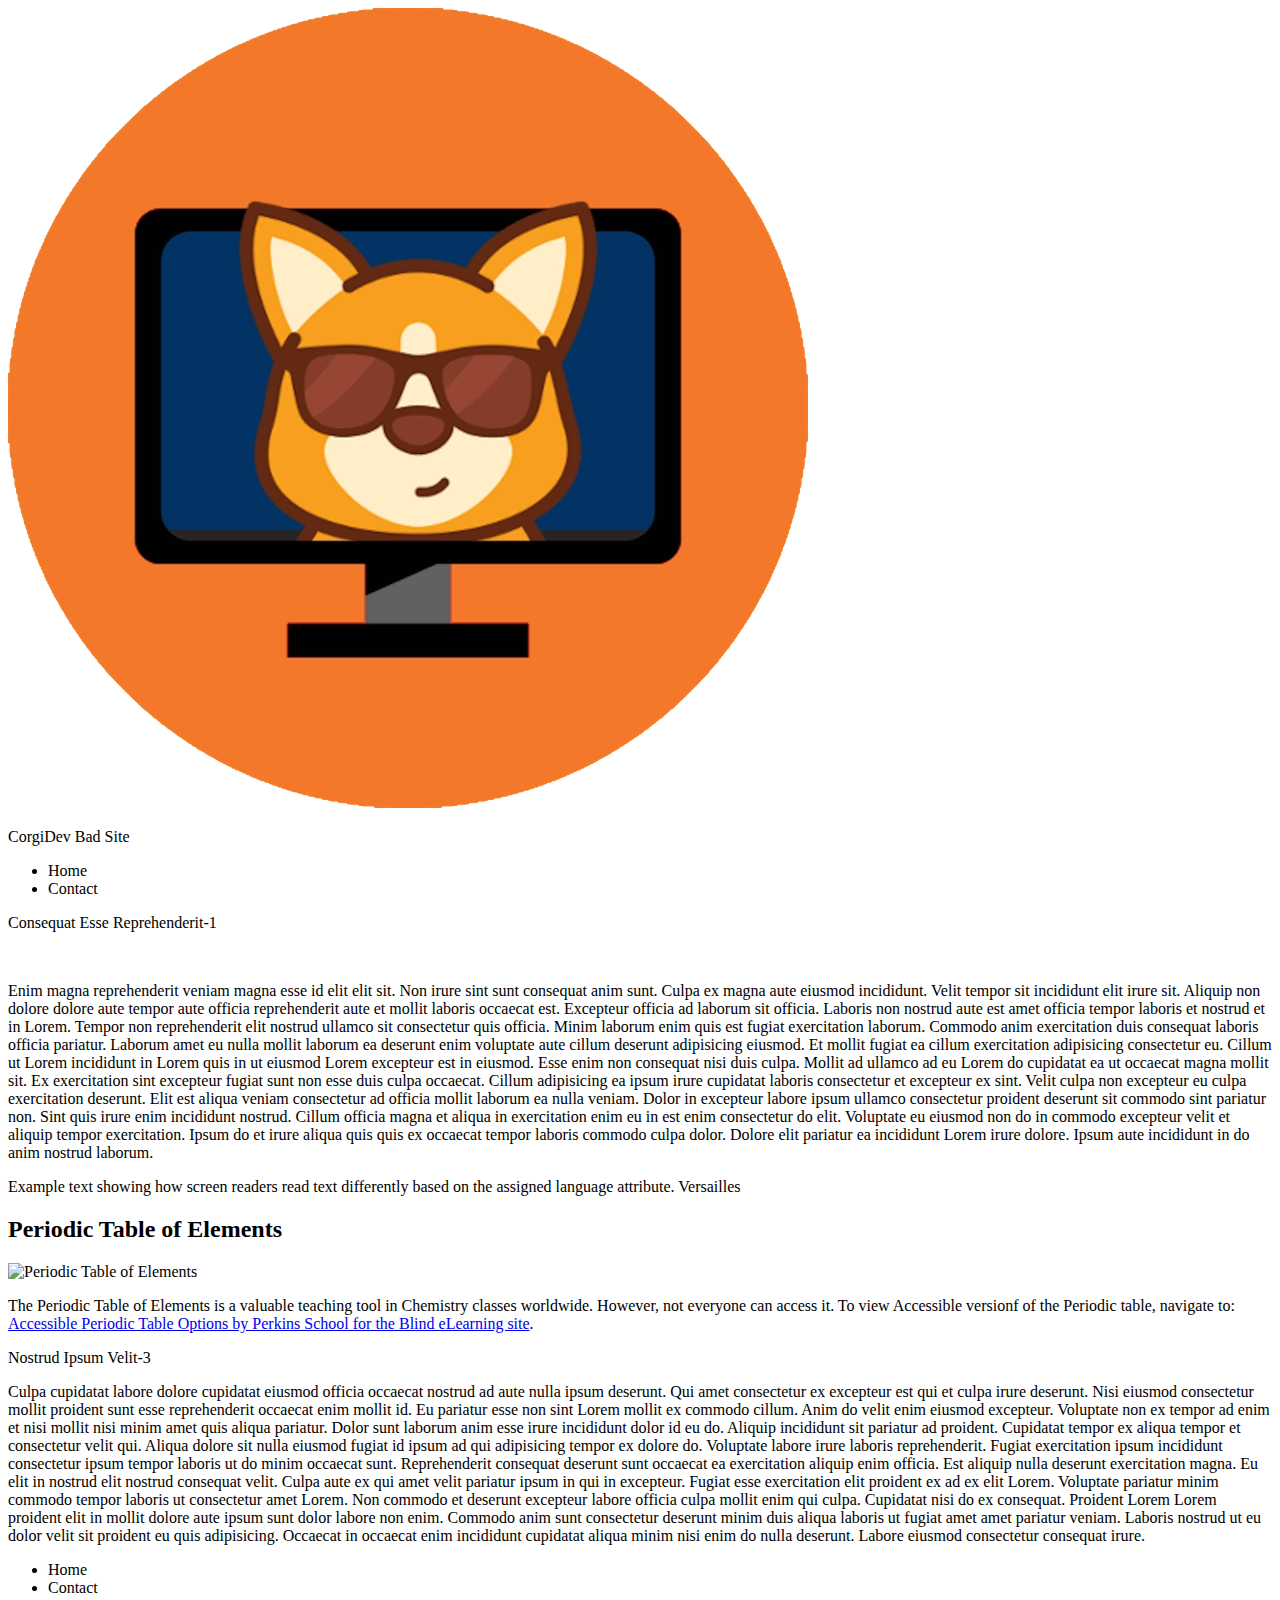
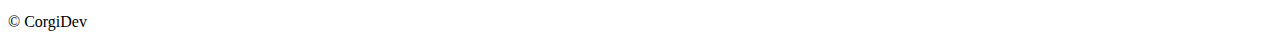
==== Presenations/Good v Bad/Bad Site/index.html @ 81e673c2 "Added nav role to one div." ====
<!-- 
    This site helps to demonstrate how a site can look like a good one, but actually not be accessible. 
    Comments detailing some of the issues will be listed, but you can also compare this page to the Good version of the site to find more.
-->
<!DOCTYPE html>
<html lang="gd">
    <head>
        <!-- 
            Should include DOCTYPE.

            Page title should be descriptive. Also, if multi-part name, it is best to go for the most specific to the most vague. 
            For example, "Home page - CorgiDev" would be better than "CorgiDev - Home Page".

            Should have language attribute. So screen readers can properly pronounce words.
            Add additional lang attribute to items within the page whose language differs from the main language of the page.
        -->
        <title>Corgidev</title>
        <meta charset="utf-8">
        <link rel="stylesheet" href="./styles/normalize.css" type="text/css" media="all">
        <link rel="stylesheet" href="./styles/main.css" type="text/css" media="all">
    </head>
    <body>
        <div id="header">
            <img src="./images/corgidev-logo.webp" id="logoImg" alt=""/>
            <p id="siteName">CorgiDev Bad Site</p>
            <div id="navMain" role="navigation">
                <ul>
                    <li>Home</li>
                    <li>Contact</li>
                </ul>
            </div>
        </div>
        
        <div id="mainContent">
            <div id="content">
                <p class="headerOne">Consequat Esse Reprehenderit-1</p>
                <img src="./images/japanese-park-image.jpg" class="headerImg" alt=""/>
                <p class="paragraphText">Enim magna reprehenderit veniam magna esse id elit elit sit. Non irure sint sunt consequat anim sunt. Culpa ex magna aute eiusmod incididunt.
                    Velit tempor sit incididunt elit irure sit. Aliquip non dolore dolore aute tempor aute officia reprehenderit aute et mollit laboris occaecat est. Excepteur officia ad laborum sit officia. Laboris non nostrud aute est amet officia tempor laboris et nostrud et in Lorem. Tempor non reprehenderit elit nostrud ullamco sit consectetur quis officia.
                    Minim laborum enim quis est fugiat exercitation laborum. Commodo anim exercitation duis consequat laboris officia pariatur. Laborum amet eu nulla mollit laborum ea deserunt enim voluptate aute cillum deserunt adipisicing eiusmod. Et mollit fugiat ea cillum exercitation adipisicing consectetur eu. Cillum ut Lorem incididunt in Lorem quis in ut eiusmod Lorem excepteur est in eiusmod. Esse enim non consequat nisi duis culpa. Mollit ad ullamco ad eu Lorem do cupidatat ea ut occaecat magna mollit sit.
                    Ex exercitation sint excepteur fugiat sunt non esse duis culpa occaecat. Cillum adipisicing ea ipsum irure cupidatat laboris consectetur et excepteur ex sint. Velit culpa non excepteur eu culpa exercitation deserunt. Elit est aliqua veniam consectetur ad officia mollit laborum ea nulla veniam. Dolor in excepteur labore ipsum ullamco consectetur proident deserunt sit commodo sint pariatur non. Sint quis irure enim incididunt nostrud. Cillum officia magna et aliqua in exercitation enim eu in est enim consectetur do elit.
                    Voluptate eu eiusmod non do in commodo excepteur velit et aliquip tempor exercitation. Ipsum do et irure aliqua quis quis ex occaecat tempor laboris commodo culpa dolor. Dolore elit pariatur ea incididunt Lorem irure dolore. Ipsum aute incididunt in do anim nostrud laborum.</p>
                <p>Example text showing how screen readers read text differently based on the assigned language attribute. Versailles</p>
                <section>
                    <h2 class="headerTwo">Periodic Table of Elements</h2>
                    <img src="./images/Periodic-Table-of-elments.png" class="headerImg" alt="Periodic Table of Elements"/>
                    <p class="paragraphText">The Periodic Table of Elements is a valuable teaching tool in Chemistry classes worldwide. However, not everyone can access it. To view Accessible versionf of the Periodic table, navigate to: <a href="https://www.perkinselearning.org/technology/blog/accessible-periodic-table-options">Accessible Periodic Table Options by Perkins School for the Blind eLearning site</a>.</p>
                </section>
                <p class="headerThree">Nostrud Ipsum Velit-3</p>
                <p class="paragraphText">Culpa cupidatat labore dolore cupidatat eiusmod officia occaecat nostrud ad aute nulla ipsum deserunt. Qui amet consectetur ex excepteur est qui et culpa irure deserunt. Nisi eiusmod consectetur mollit proident sunt esse reprehenderit occaecat enim mollit id. Eu pariatur esse non sint Lorem mollit ex commodo cillum.
                    Anim do velit enim eiusmod excepteur. Voluptate non ex tempor ad enim et nisi mollit nisi minim amet quis aliqua pariatur. Dolor sunt laborum anim esse irure incididunt dolor id eu do. Aliquip incididunt sit pariatur ad proident. Cupidatat tempor ex aliqua tempor et consectetur velit qui. Aliqua dolore sit nulla eiusmod fugiat id ipsum ad qui adipisicing tempor ex dolore do.
                    Voluptate labore irure laboris reprehenderit. Fugiat exercitation ipsum incididunt consectetur ipsum tempor laboris ut do minim occaecat sunt. Reprehenderit consequat deserunt sunt occaecat ea exercitation aliquip enim officia.
                    Est aliquip nulla deserunt exercitation magna. Eu elit in nostrud elit nostrud consequat velit. Culpa aute ex qui amet velit pariatur ipsum in qui in excepteur. Fugiat esse exercitation elit proident ex ad ex elit Lorem. Voluptate pariatur minim commodo tempor laboris ut consectetur amet Lorem. Non commodo et deserunt excepteur labore officia culpa mollit enim qui culpa.
                    Cupidatat nisi do ex consequat. Proident Lorem Lorem proident elit in mollit dolore aute ipsum sunt dolor labore non enim. Commodo anim sunt consectetur deserunt minim duis aliqua laboris ut fugiat amet amet pariatur veniam. Laboris nostrud ut eu dolor velit sit proident eu quis adipisicing. Occaecat in occaecat enim incididunt cupidatat aliqua minim nisi enim do nulla deserunt. Labore eiusmod consectetur consequat irure.</p>
            </div>
        </div>

        <div id="footer">
            <div id="navSecondary">
                <ul>
                    <li>Home</li>
                    <li>Contact</li>
                </ul>
                <span class="copyright">© CorgiDev</span>
            </div>
        </div>

    </body>
</html>
---- Presenations/Good v Bad/Bad Site/styles/main.css ----
/* General Formatting */
.header {}
.siteName {}
.logoImg {}
.mainContent {}
.content{}
.footer {}
#paragraphText {}
.logoImg {
    max-height: 100px;
}

/* Navigation Formatting */
.navMain {}
.navSecondary {}

/* Header Formatting */
/* Learn about default stylings for various HTML elements at the following url: https://www.w3schools.com/cssref/css_default_values.asp */
#headerOne{
    display: block;
    font-size: 2em;
    margin-top: 0.67em;
    margin-bottom: 0.67em;
    margin-left: 0;
    margin-right: 0;
    font-weight: bold;
}
#headerTwo {
    display: block;
    font-size: 1.5em;
    margin-top: 0.83em;
    margin-bottom: 0.83em;
    margin-left: 0;
    margin-right: 0;
    font-weight: bold;
}
#headerThree {
    display: block;
    font-size: 1.17em;
    margin-top: 1em;
    margin-bottom: 1em;
    margin-left: 0;
    margin-right: 0;
    font-weight: bold;
}
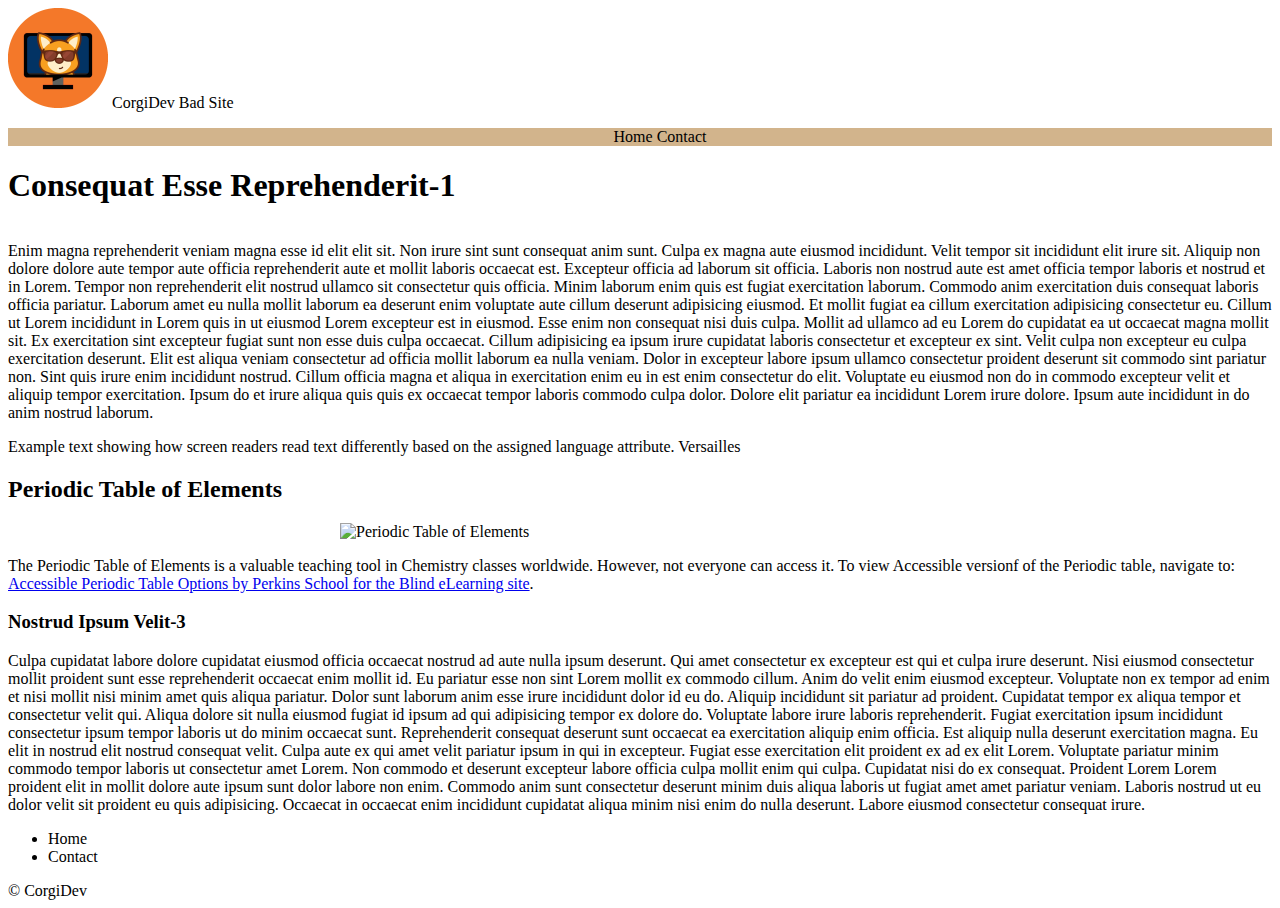
==== commit 9617020b: "Started formatting the top header" ====
--- a/Presenations/Good v Bad/Bad Site/index.html
+++ b/Presenations/Good v Bad/Bad Site/index.html
@@ -21,8 +21,10 @@
     </head>
     <body>
         <div id="header">
-            <img src="./images/corgidev-logo.webp" id="logoImg" alt=""/>
-            <p id="siteName">CorgiDev Bad Site</p>
+            <div id="logoHeader">
+                <img src="./images/corgidev-logo.webp" id="logoImg" alt=""/>
+                <p id="siteName">CorgiDev Bad Site</p>
+            </div>
             <div id="navMain" role="navigation">
                 <ul>
                     <li>Home</li>
--- a/Presenations/Good v Bad/Bad Site/styles/main.css
+++ b/Presenations/Good v Bad/Bad Site/styles/main.css
@@ -1,22 +1,40 @@
 /* General Formatting */
-.header {}
 .siteName {}
-.logoImg {}
-.mainContent {}
-.content{}
-.footer {}
-#paragraphText {}
-.logoImg {
-    max-height: 100px;
+
+#logoImg {
+    max-width: 100px;
+    text-align: left;
+    display: inline;
+}
+
+#siteName {
+    display: inline;
+}
+
+.logoHeader {
+    background-color: orange;
 }
 
 /* Navigation Formatting */
-.navMain {}
+#navMain {
+    text-align: center;
+    background-color: tan;
+}
+
+#navMain ul {
+    list-style-type: none;
+
+}
+
+#navMain li {
+    display: inline-flex;
+}
+
 .navSecondary {}
 
 /* Header Formatting */
 /* Learn about default stylings for various HTML elements at the following url: https://www.w3schools.com/cssref/css_default_values.asp */
-#headerOne{
+.headerOne{
     display: block;
     font-size: 2em;
     margin-top: 0.67em;
@@ -25,7 +43,8 @@
     margin-right: 0;
     font-weight: bold;
 }
-#headerTwo {
+
+.headerTwo {
     display: block;
     font-size: 1.5em;
     margin-top: 0.83em;
@@ -34,7 +53,8 @@
     margin-right: 0;
     font-weight: bold;
 }
-#headerThree {
+
+.headerThree {
     display: block;
     font-size: 1.17em;
     margin-top: 1em;
@@ -42,4 +62,21 @@
     margin-left: 0;
     margin-right: 0;
     font-weight: bold;
-}+}
+
+.headerImg {
+    max-width: 600px;
+    display: block;
+    margin-left: auto;
+    margin-right: auto;
+}
+
+/* Main Content Formatting */
+main {}
+
+.content{}
+
+#paragraphText {}
+
+/* Footer Formatting */
+.footer {}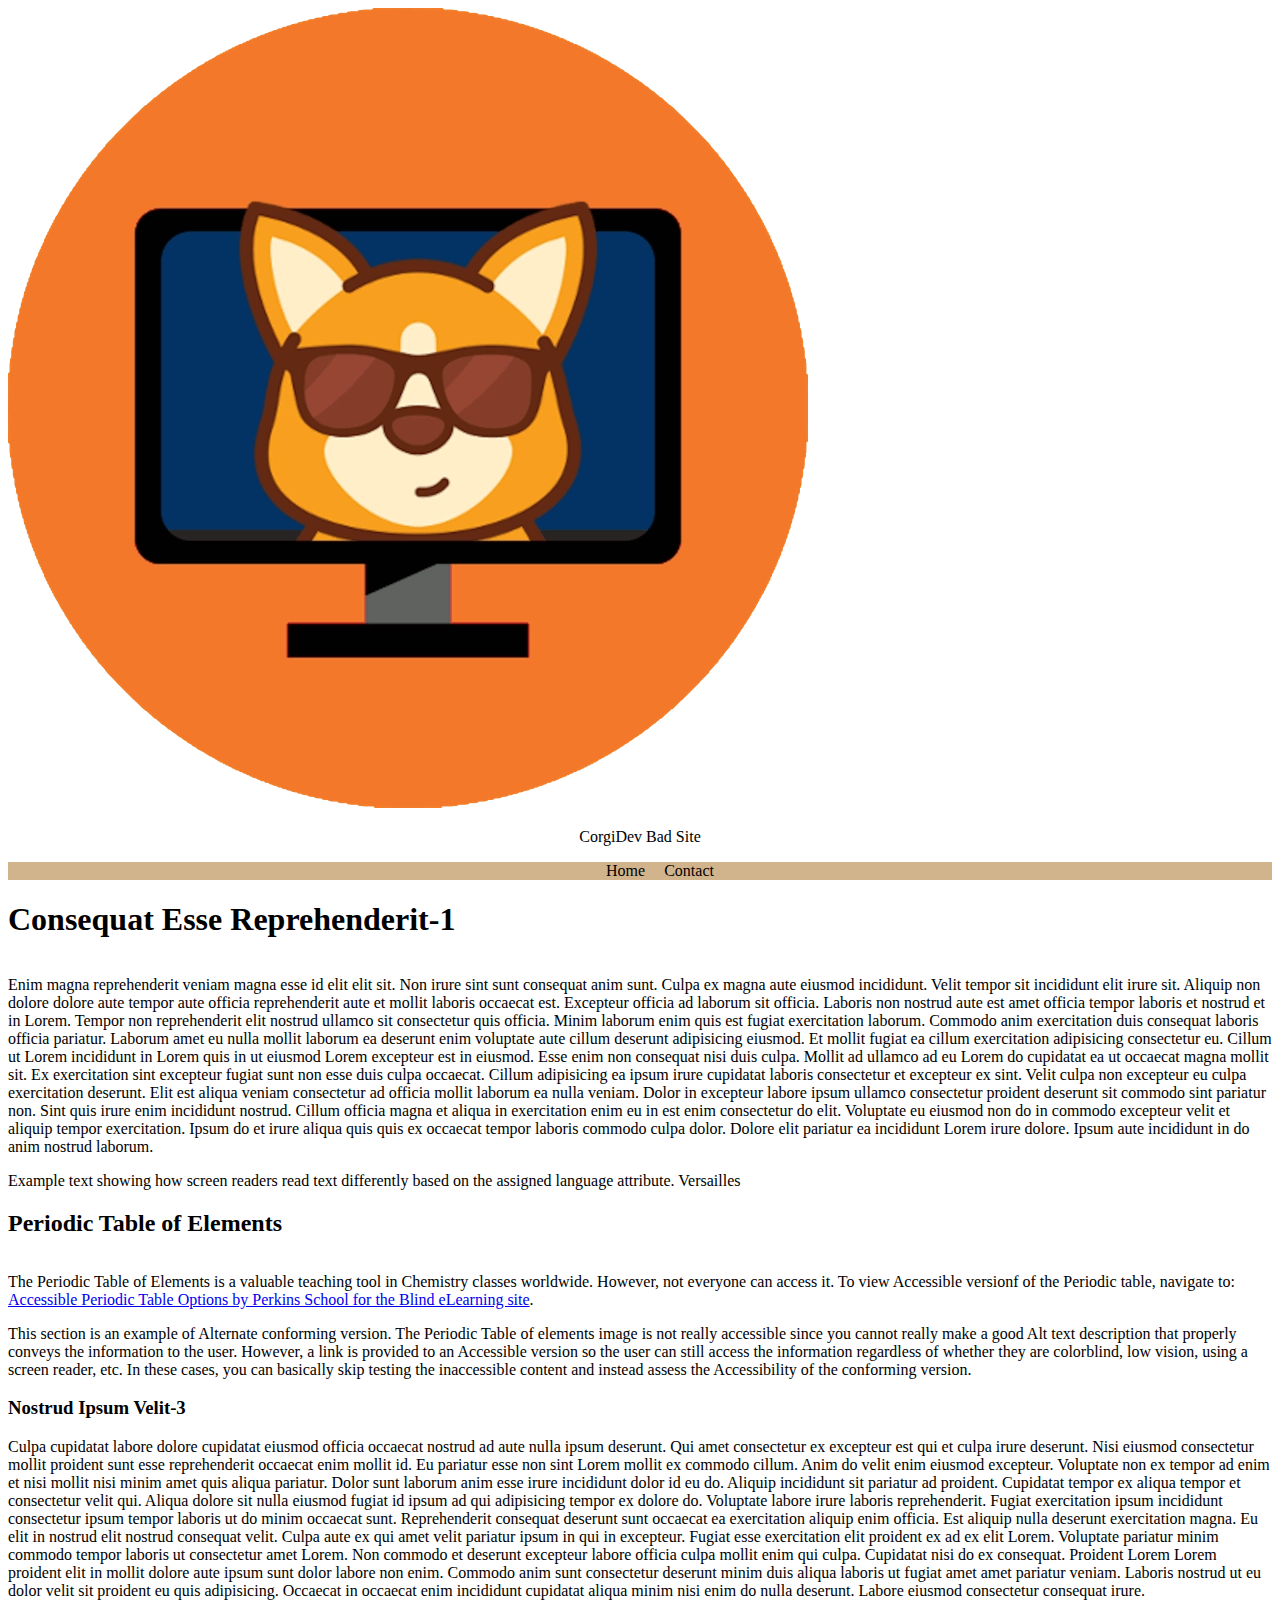
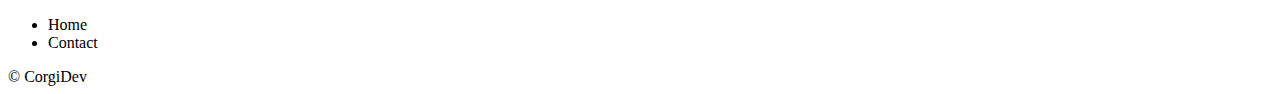
==== commit edc2b066: "Updated POUR presentation. Made updates to my good/bad site examples." ====
--- a/Presenations/Good v Bad/Bad Site/index.html
+++ b/Presenations/Good v Bad/Bad Site/index.html
@@ -45,8 +45,9 @@
                 <p>Example text showing how screen readers read text differently based on the assigned language attribute. Versailles</p>
                 <section>
                     <h2 class="headerTwo">Periodic Table of Elements</h2>
-                    <img src="./images/Periodic-Table-of-elments.png" class="headerImg" alt="Periodic Table of Elements"/>
+                    <img src="./images/Periodic-Table-of-elments.png" class="headerImg" alt=""/>
                     <p class="paragraphText">The Periodic Table of Elements is a valuable teaching tool in Chemistry classes worldwide. However, not everyone can access it. To view Accessible versionf of the Periodic table, navigate to: <a href="https://www.perkinselearning.org/technology/blog/accessible-periodic-table-options">Accessible Periodic Table Options by Perkins School for the Blind eLearning site</a>.</p>
+                    <p>This section is an example of Alternate conforming version. The Periodic Table of elements image is not really accessible since you cannot really make a good Alt text description that properly conveys the information to the user. However, a link is provided to an Accessible version so the user can still access the information regardless of whether they are colorblind, low vision, using a screen reader, etc. In these cases, you can basically skip testing the inaccessible content and instead assess the Accessibility of the conforming version.</p>
                 </section>
                 <p class="headerThree">Nostrud Ipsum Velit-3</p>
                 <p class="paragraphText">Culpa cupidatat labore dolore cupidatat eiusmod officia occaecat nostrud ad aute nulla ipsum deserunt. Qui amet consectetur ex excepteur est qui et culpa irure deserunt. Nisi eiusmod consectetur mollit proident sunt esse reprehenderit occaecat enim mollit id. Eu pariatur esse non sint Lorem mollit ex commodo cillum.
--- a/Presenations/Good v Bad/Bad Site/styles/main.css
+++ b/Presenations/Good v Bad/Bad Site/styles/main.css
@@ -1,23 +1,21 @@
 /* General Formatting */
 .siteName {}
 
-#logoImg {
-    max-width: 100px;
-    text-align: left;
-    display: inline;
-}
-
 #siteName {
-    display: inline;
+    display: block;
+    text-align: center;
 }
 
 .logoHeader {
     background-color: orange;
+    display: block;
+    margin: 10px auto;
 }
 
 /* Navigation Formatting */
 #navMain {
     text-align: center;
+    margin: 10px auto;
     background-color: tan;
 }
 
@@ -27,7 +25,11 @@
 }
 
 #navMain li {
-    display: inline-flex;
+    display: inline;
+}
+
+#navMain li:first-of-type{
+    padding-right: 15px;
 }
 
 .navSecondary {}
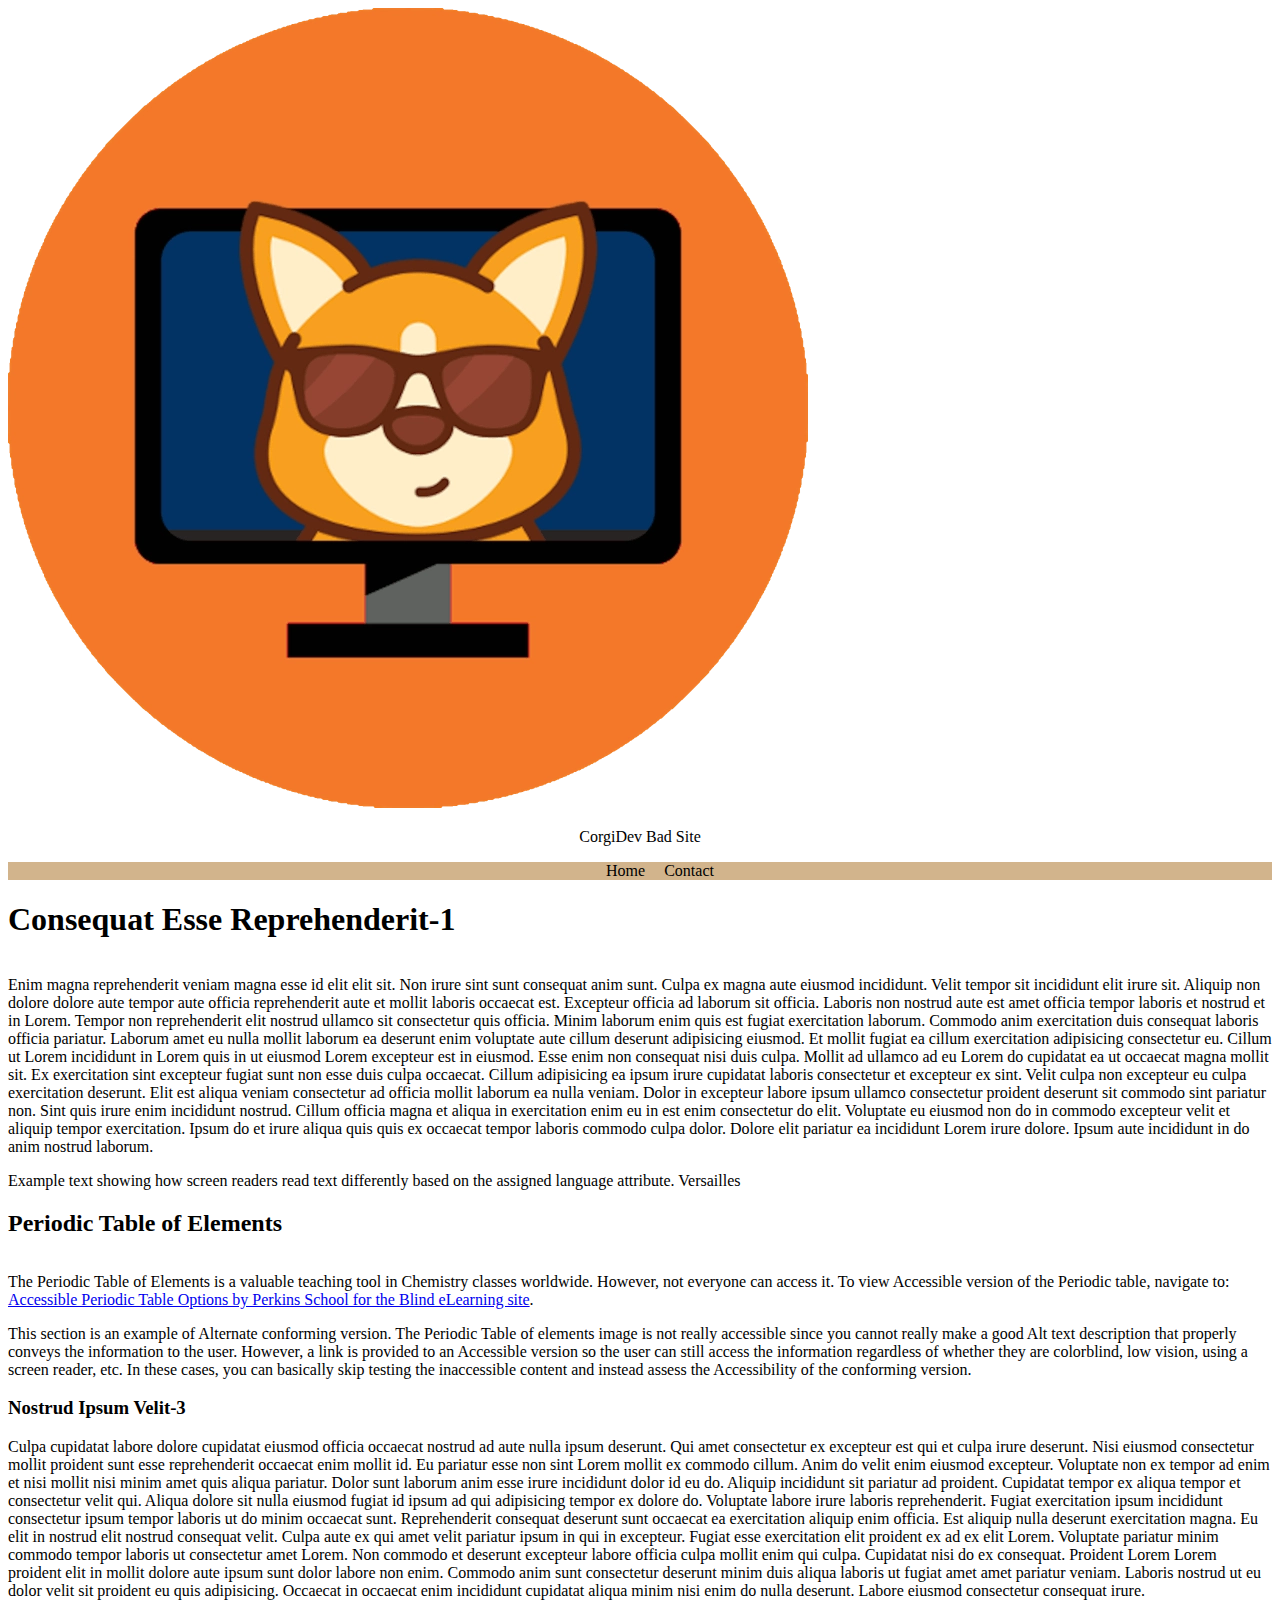
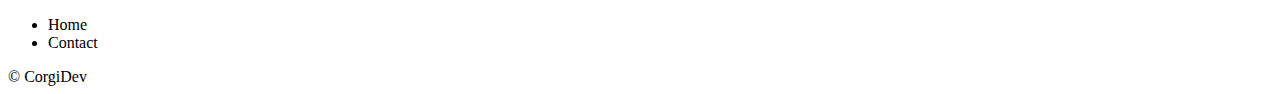
==== commit b5a4a5fd: "Fixed a typo." ====
--- a/Presenations/Good v Bad/Bad Site/index.html
+++ b/Presenations/Good v Bad/Bad Site/index.html
@@ -14,7 +14,7 @@
             Should have language attribute. So screen readers can properly pronounce words.
             Add additional lang attribute to items within the page whose language differs from the main language of the page.
         -->
-        <title>Corgidev</title>
+        <title>Corgidev - Bad</title>
         <meta charset="utf-8">
         <link rel="stylesheet" href="./styles/normalize.css" type="text/css" media="all">
         <link rel="stylesheet" href="./styles/main.css" type="text/css" media="all">
@@ -46,7 +46,7 @@
                 <section>
                     <h2 class="headerTwo">Periodic Table of Elements</h2>
                     <img src="./images/Periodic-Table-of-elments.png" class="headerImg" alt=""/>
-                    <p class="paragraphText">The Periodic Table of Elements is a valuable teaching tool in Chemistry classes worldwide. However, not everyone can access it. To view Accessible versionf of the Periodic table, navigate to: <a href="https://www.perkinselearning.org/technology/blog/accessible-periodic-table-options">Accessible Periodic Table Options by Perkins School for the Blind eLearning site</a>.</p>
+                    <p class="paragraphText">The Periodic Table of Elements is a valuable teaching tool in Chemistry classes worldwide. However, not everyone can access it. To view Accessible version of the Periodic table, navigate to: <a href="https://www.perkinselearning.org/technology/blog/accessible-periodic-table-options">Accessible Periodic Table Options by Perkins School for the Blind eLearning site</a>.</p>
                     <p>This section is an example of Alternate conforming version. The Periodic Table of elements image is not really accessible since you cannot really make a good Alt text description that properly conveys the information to the user. However, a link is provided to an Accessible version so the user can still access the information regardless of whether they are colorblind, low vision, using a screen reader, etc. In these cases, you can basically skip testing the inaccessible content and instead assess the Accessibility of the conforming version.</p>
                 </section>
                 <p class="headerThree">Nostrud Ipsum Velit-3</p>
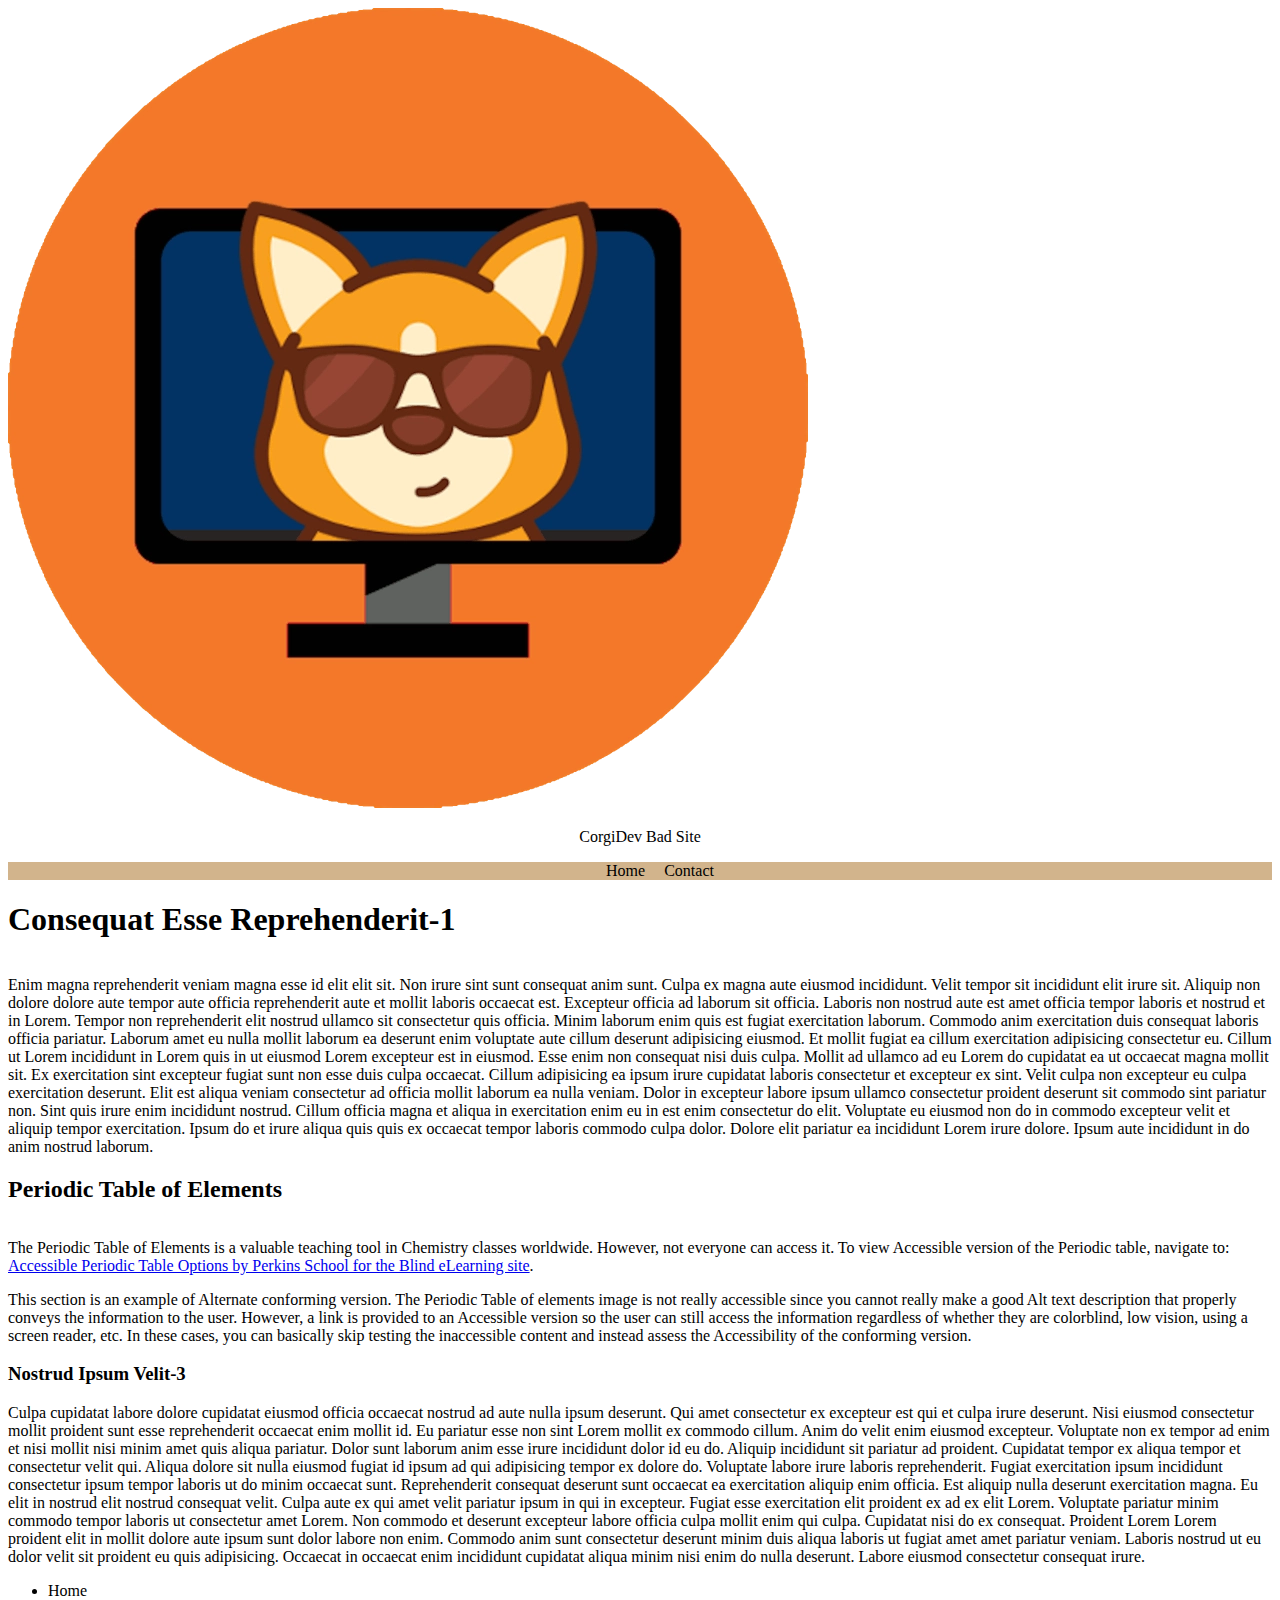
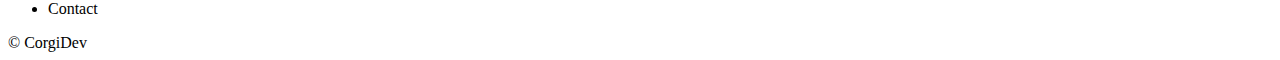
==== commit 04574dff: "Removed a sentence that doesn't work as I intended it to." ====
--- a/Presenations/Good v Bad/Bad Site/index.html
+++ b/Presenations/Good v Bad/Bad Site/index.html
@@ -42,7 +42,6 @@
                     Minim laborum enim quis est fugiat exercitation laborum. Commodo anim exercitation duis consequat laboris officia pariatur. Laborum amet eu nulla mollit laborum ea deserunt enim voluptate aute cillum deserunt adipisicing eiusmod. Et mollit fugiat ea cillum exercitation adipisicing consectetur eu. Cillum ut Lorem incididunt in Lorem quis in ut eiusmod Lorem excepteur est in eiusmod. Esse enim non consequat nisi duis culpa. Mollit ad ullamco ad eu Lorem do cupidatat ea ut occaecat magna mollit sit.
                     Ex exercitation sint excepteur fugiat sunt non esse duis culpa occaecat. Cillum adipisicing ea ipsum irure cupidatat laboris consectetur et excepteur ex sint. Velit culpa non excepteur eu culpa exercitation deserunt. Elit est aliqua veniam consectetur ad officia mollit laborum ea nulla veniam. Dolor in excepteur labore ipsum ullamco consectetur proident deserunt sit commodo sint pariatur non. Sint quis irure enim incididunt nostrud. Cillum officia magna et aliqua in exercitation enim eu in est enim consectetur do elit.
                     Voluptate eu eiusmod non do in commodo excepteur velit et aliquip tempor exercitation. Ipsum do et irure aliqua quis quis ex occaecat tempor laboris commodo culpa dolor. Dolore elit pariatur ea incididunt Lorem irure dolore. Ipsum aute incididunt in do anim nostrud laborum.</p>
-                <p>Example text showing how screen readers read text differently based on the assigned language attribute. Versailles</p>
                 <section>
                     <h2 class="headerTwo">Periodic Table of Elements</h2>
                     <img src="./images/Periodic-Table-of-elments.png" class="headerImg" alt=""/>
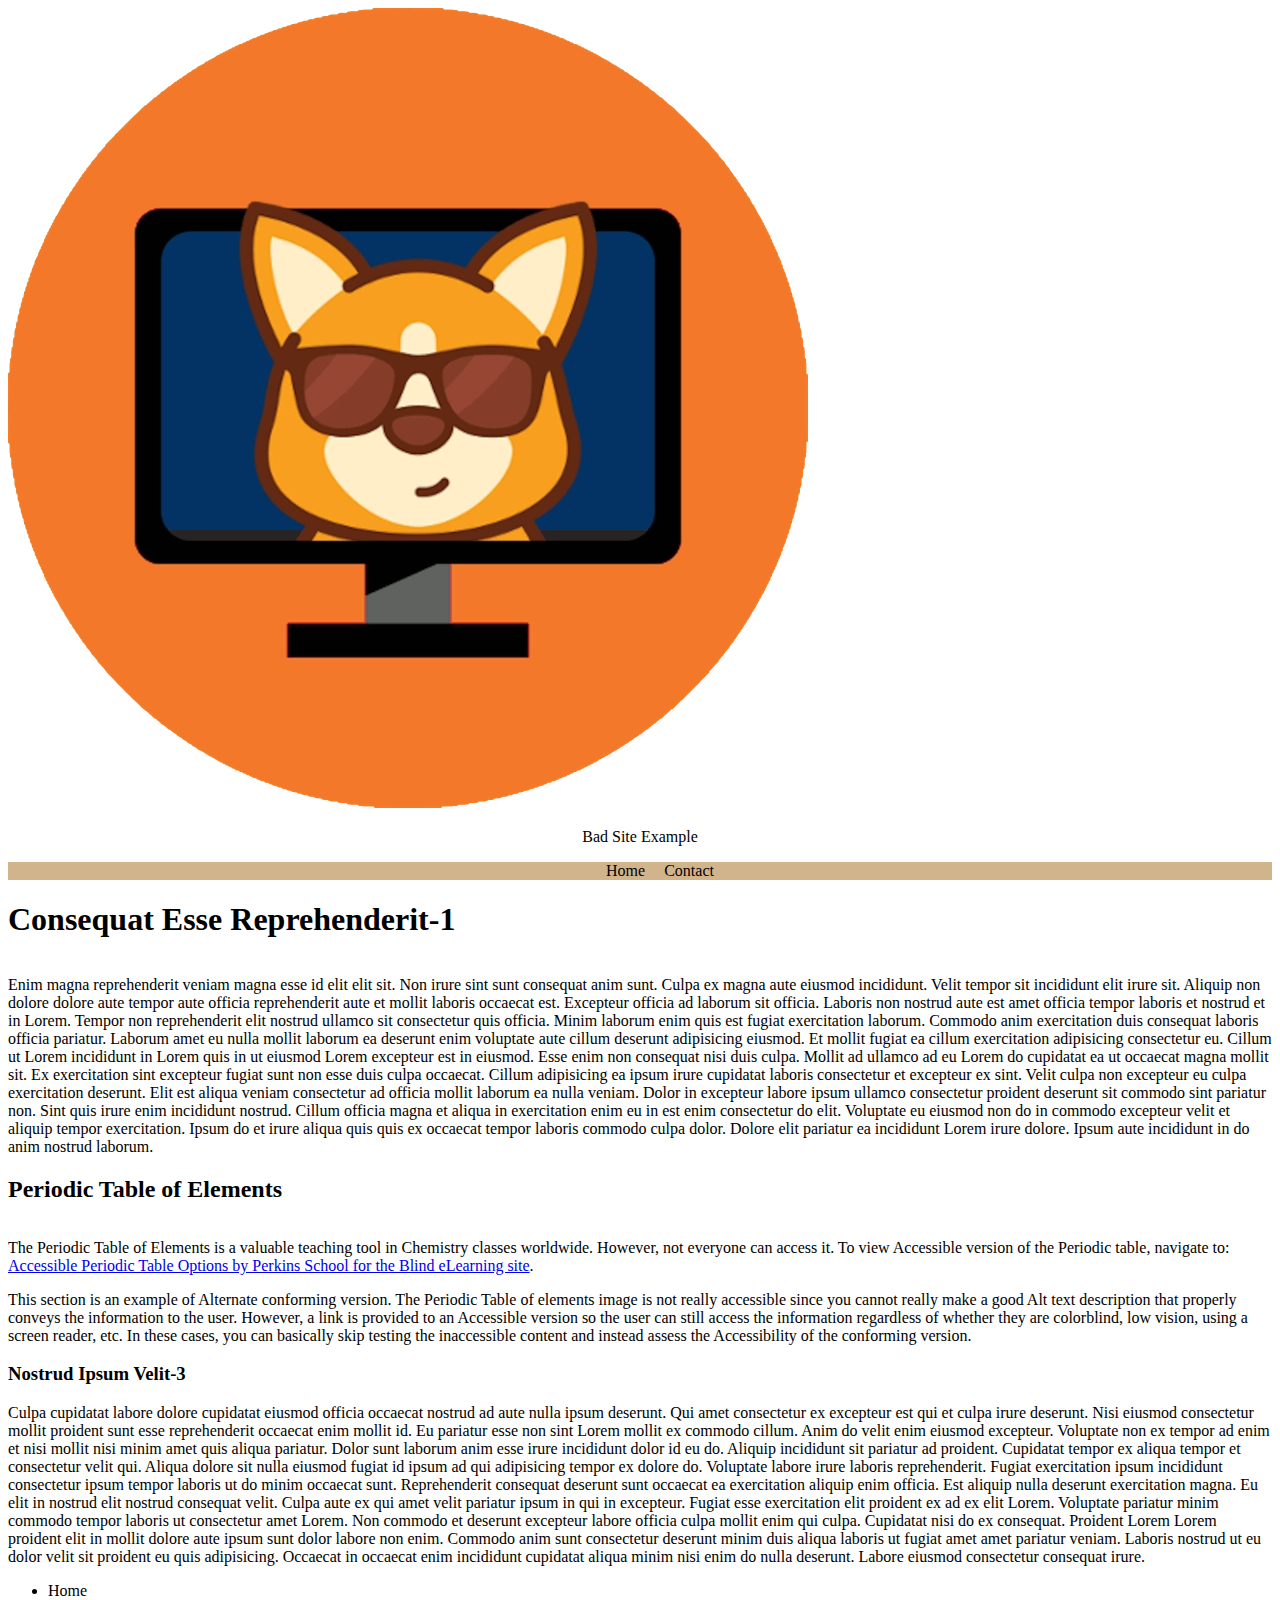
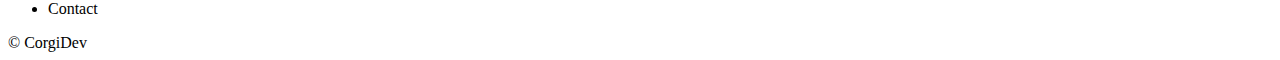
==== commit b3df18f3: "Updated site titles and nname headers." ====
--- a/Presenations/Good v Bad/Bad Site/index.html
+++ b/Presenations/Good v Bad/Bad Site/index.html
@@ -14,7 +14,7 @@
             Should have language attribute. So screen readers can properly pronounce words.
             Add additional lang attribute to items within the page whose language differs from the main language of the page.
         -->
-        <title>Corgidev - Bad</title>
+        <title>Bad Site Example</title>
         <meta charset="utf-8">
         <link rel="stylesheet" href="./styles/normalize.css" type="text/css" media="all">
         <link rel="stylesheet" href="./styles/main.css" type="text/css" media="all">
@@ -23,7 +23,7 @@
         <div id="header">
             <div id="logoHeader">
                 <img src="./images/corgidev-logo.webp" id="logoImg" alt=""/>
-                <p id="siteName">CorgiDev Bad Site</p>
+                <p id="siteName">Bad Site Example</p>
             </div>
             <div id="navMain" role="navigation">
                 <ul>
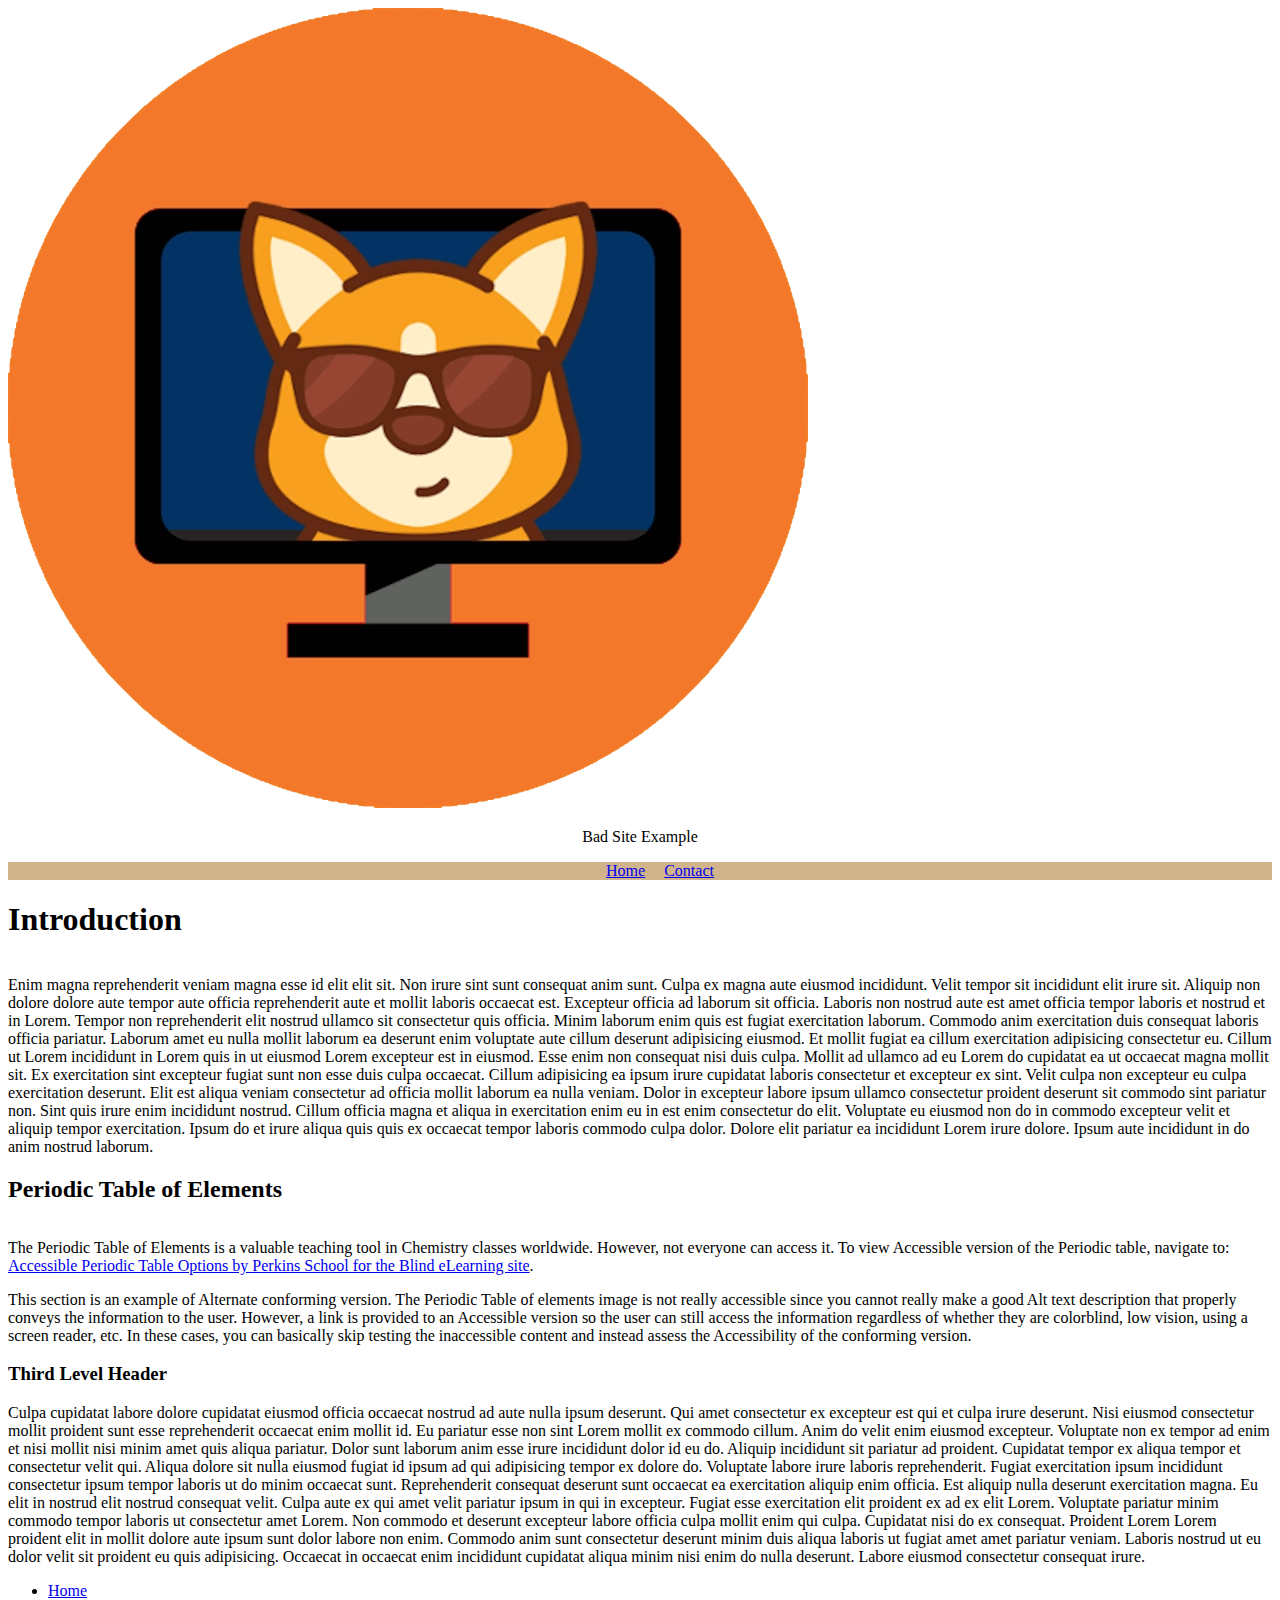
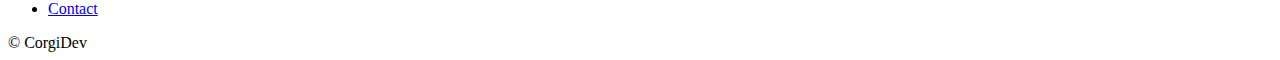
==== commit dd81e1e3: "Made some minor alterations to the good and bad examples of the site." ====
--- a/Presenations/Good v Bad/Bad Site/index.html
+++ b/Presenations/Good v Bad/Bad Site/index.html
@@ -27,15 +27,15 @@
             </div>
             <div id="navMain" role="navigation">
                 <ul>
-                    <li>Home</li>
-                    <li>Contact</li>
+                    <li><a href="index.htmkl">Home</a></li>
+                    <li><a href="contact.htmkl">Contact</a></li>
                 </ul>
             </div>
         </div>
         
         <div id="mainContent">
             <div id="content">
-                <p class="headerOne">Consequat Esse Reprehenderit-1</p>
+                <p class="headerOne">Introduction</p>
                 <img src="./images/japanese-park-image.jpg" class="headerImg" alt=""/>
                 <p class="paragraphText">Enim magna reprehenderit veniam magna esse id elit elit sit. Non irure sint sunt consequat anim sunt. Culpa ex magna aute eiusmod incididunt.
                     Velit tempor sit incididunt elit irure sit. Aliquip non dolore dolore aute tempor aute officia reprehenderit aute et mollit laboris occaecat est. Excepteur officia ad laborum sit officia. Laboris non nostrud aute est amet officia tempor laboris et nostrud et in Lorem. Tempor non reprehenderit elit nostrud ullamco sit consectetur quis officia.
@@ -48,7 +48,7 @@
                     <p class="paragraphText">The Periodic Table of Elements is a valuable teaching tool in Chemistry classes worldwide. However, not everyone can access it. To view Accessible version of the Periodic table, navigate to: <a href="https://www.perkinselearning.org/technology/blog/accessible-periodic-table-options">Accessible Periodic Table Options by Perkins School for the Blind eLearning site</a>.</p>
                     <p>This section is an example of Alternate conforming version. The Periodic Table of elements image is not really accessible since you cannot really make a good Alt text description that properly conveys the information to the user. However, a link is provided to an Accessible version so the user can still access the information regardless of whether they are colorblind, low vision, using a screen reader, etc. In these cases, you can basically skip testing the inaccessible content and instead assess the Accessibility of the conforming version.</p>
                 </section>
-                <p class="headerThree">Nostrud Ipsum Velit-3</p>
+                <p class="headerThree">Third Level Header</p>
                 <p class="paragraphText">Culpa cupidatat labore dolore cupidatat eiusmod officia occaecat nostrud ad aute nulla ipsum deserunt. Qui amet consectetur ex excepteur est qui et culpa irure deserunt. Nisi eiusmod consectetur mollit proident sunt esse reprehenderit occaecat enim mollit id. Eu pariatur esse non sint Lorem mollit ex commodo cillum.
                     Anim do velit enim eiusmod excepteur. Voluptate non ex tempor ad enim et nisi mollit nisi minim amet quis aliqua pariatur. Dolor sunt laborum anim esse irure incididunt dolor id eu do. Aliquip incididunt sit pariatur ad proident. Cupidatat tempor ex aliqua tempor et consectetur velit qui. Aliqua dolore sit nulla eiusmod fugiat id ipsum ad qui adipisicing tempor ex dolore do.
                     Voluptate labore irure laboris reprehenderit. Fugiat exercitation ipsum incididunt consectetur ipsum tempor laboris ut do minim occaecat sunt. Reprehenderit consequat deserunt sunt occaecat ea exercitation aliquip enim officia.
@@ -60,8 +60,8 @@
         <div id="footer">
             <div id="navSecondary">
                 <ul>
-                    <li>Home</li>
-                    <li>Contact</li>
+                    <li><a href="index.htmkl">Home</a></li>
+                    <li><a href="contact.htmkl">Contact</a></li>
                 </ul>
                 <span class="copyright">© CorgiDev</span>
             </div>
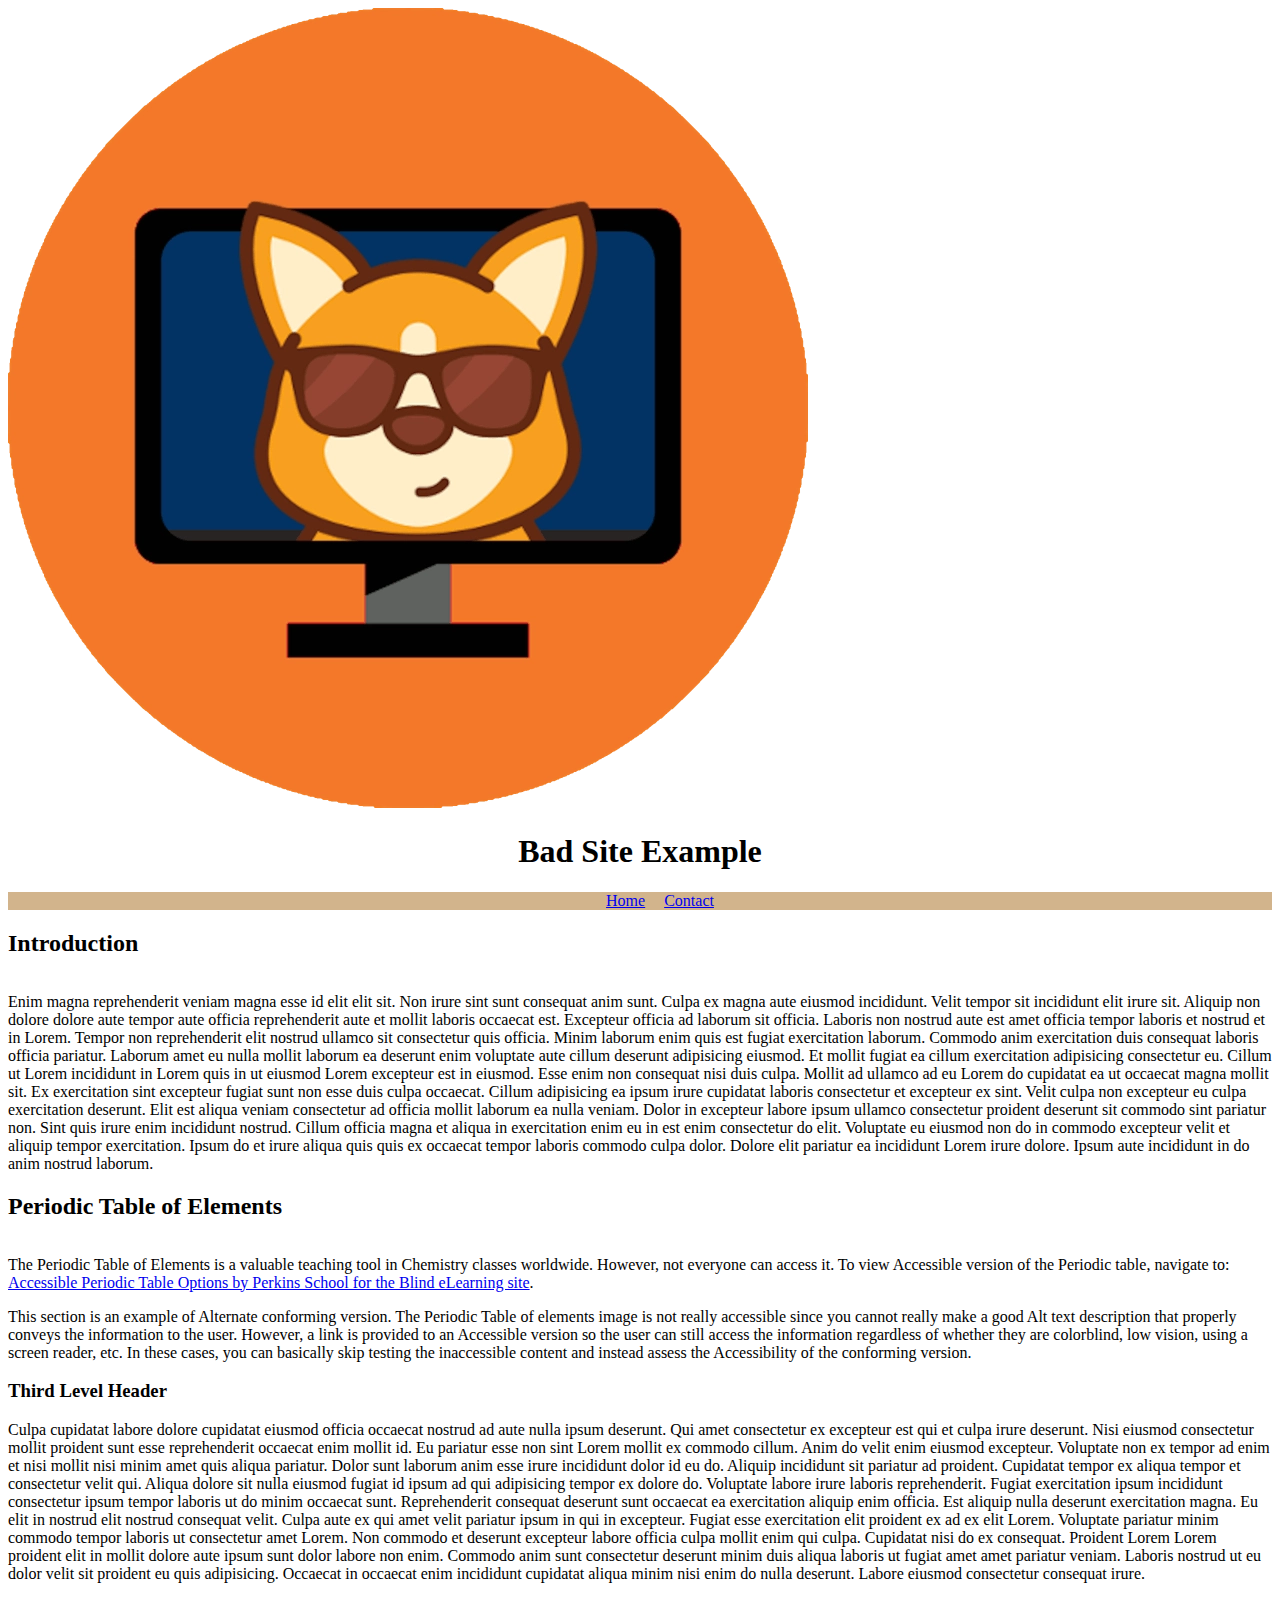
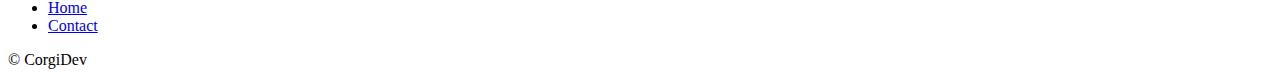
==== commit c9fbe0ab: "Updated labels and more in good/bad site examples." ====
--- a/Presenations/Good v Bad/Bad Site/index.html
+++ b/Presenations/Good v Bad/Bad Site/index.html
@@ -23,7 +23,7 @@
         <div id="header">
             <div id="logoHeader">
                 <img src="./images/corgidev-logo.webp" id="logoImg" alt=""/>
-                <p id="siteName">Bad Site Example</p>
+                <p id="siteName" class="headerOne">Bad Site Example</p>
             </div>
             <div id="navMain" role="navigation">
                 <ul>
@@ -35,7 +35,7 @@
         
         <div id="mainContent">
             <div id="content">
-                <p class="headerOne">Introduction</p>
+                <p class="headerTwo">Introduction</p>
                 <img src="./images/japanese-park-image.jpg" class="headerImg" alt=""/>
                 <p class="paragraphText">Enim magna reprehenderit veniam magna esse id elit elit sit. Non irure sint sunt consequat anim sunt. Culpa ex magna aute eiusmod incididunt.
                     Velit tempor sit incididunt elit irure sit. Aliquip non dolore dolore aute tempor aute officia reprehenderit aute et mollit laboris occaecat est. Excepteur officia ad laborum sit officia. Laboris non nostrud aute est amet officia tempor laboris et nostrud et in Lorem. Tempor non reprehenderit elit nostrud ullamco sit consectetur quis officia.
